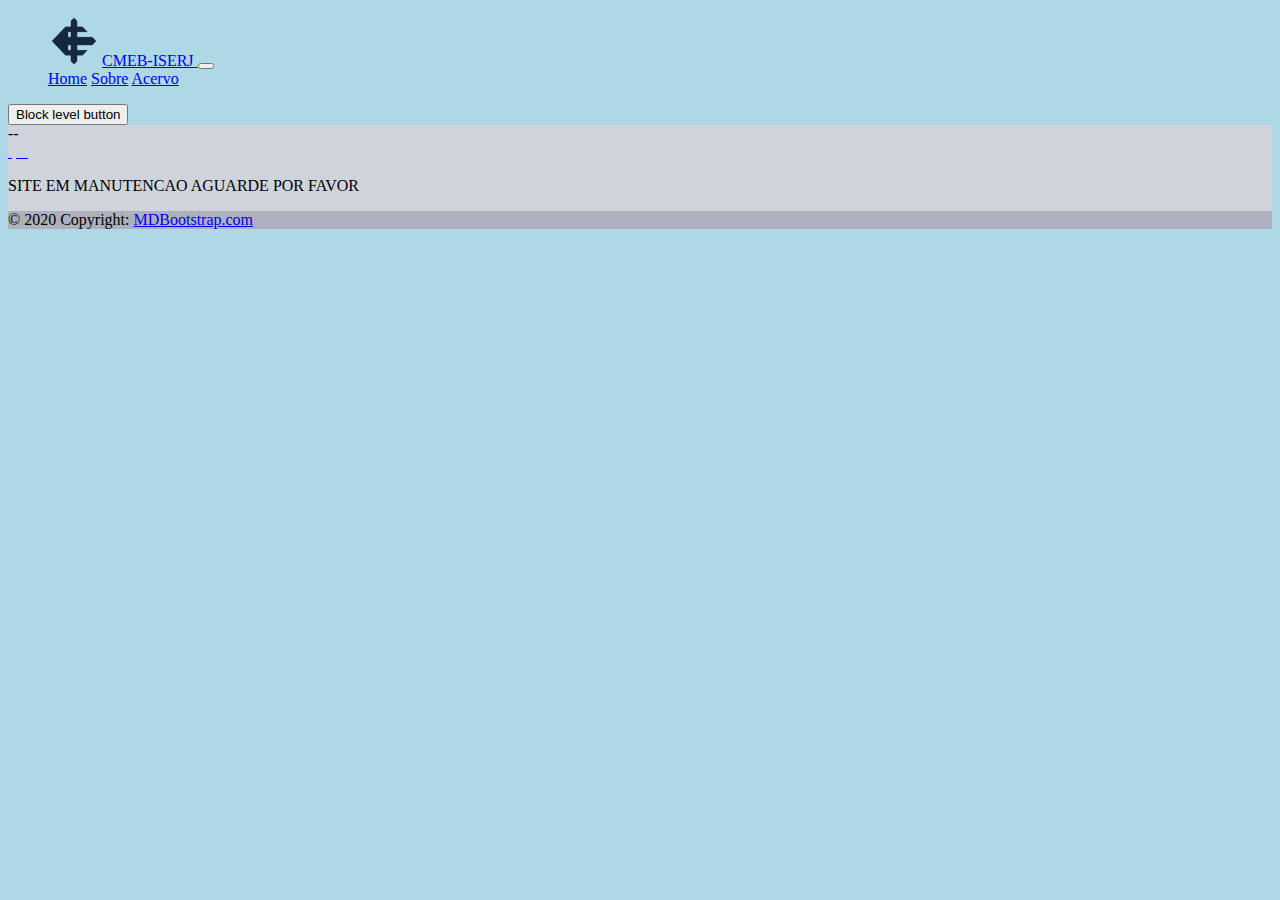
==== cmeb/acervo.html @ 2cf6766f "Add files via upload" ====
<!doctype html>
<html lang="en">
      <!-- req do bootstrap -->
    <meta charset="utf-8">
    <meta name="viewport" content="width=device-width, initial-scale=1">

    <!-- req do css do bootstrap -->
    <link href="https://cdn.jsdelivr.net/npm/bootstrap@5.1.0/dist/css/bootstrap.min.css" rel="stylesheet" integrity="sha384-KyZXEAg3QhqLMpG8r+8fhAXLRk2vvoC2f3B09zVXn8CA5QIVfZOJ3BCsw2P0p/We" crossorigin="anonymous">

    <!-- req do js do boostrap-->
    <script src="https://cdn.jsdelivr.net/npm/bootstrap@5.1.0/dist/js/bootstrap.bundle.min.js" integrity="sha384-U1DAWAznBHeqEIlVSCgzq+c9gqGAJn5c/t99JyeKa9xxaYpSvHU5awsuZVVFIhvj" crossorigin="anonymous"></script>

  <head>
<link rel="stylesheet" href="style.css">
<nav class="navbar navbar-expand-lg navbar-light bg-light">
  <div class="container-fluid">
    <ul class="navbar-nav mx-auto">
    <img src="images/5.png" width="50" height="50"> <a  class="navbar-brand" href="#">CMEB-ISERJ </a> 
     <button class="navbar-toggler" type="button" data-bs-toggle="collapse" data-bs-target="#navbarNavAltMarkup" aria-controls="navbarNavAltMarkup" aria-expanded="false" aria-label="Toggle navigation">
      <span class="navbar-toggler-icon"></span>
    </button>
    <div class="collapse navbar-collapse" id="navbarNavAltMarkup">
      <div class="navbar-nav">
        <a class="nav-link active" aria-current="page" href="/index.html">Home</a>
        <a class="nav-link" href="/home.html">Sobre</a>
        <a class="nav-link" href="#">Acervo</a>
      </div>
    </div>
  </div>
</nav>
  </head>
<body>
<button type="button" class="btn btn-primary btn-lg btn-block">Block level button</button>





</body>

  <!-- Footer -->
<footer class="bg-dark text-center text-white" style="background-color: rgba(206, 211, 220, 1.0);">
  <!-- Grid container -->--
  <div class="container p-4">
    <!-- Section: Social media -->
    <section class="mb-4">
      <!-- Facebook -->
      <a class="btn btn-outline-light btn-floating m-1" href="#!" role="button"
        >  <img src="">
      </a>

      <!-- Twitter -->
      <a class="btn btn-outline-light btn-floating m-1" href="#!" role="button"
        > <img src=""></a>

      <!-- Google -->
      <a class="btn btn-outline-light btn-floating m-1" href="#!" role="button"
        > <img src=""> </a>

      <!-- Instagram -->
      <a class="btn btn-outline-light btn-floating m-1" href="#!" role="button"
        > <img src=""> </a>

      <!-- Linkedin -->
      <a class="btn btn-outline-light btn-floating m-1" href="#!" role="button"
        > <img src=""> </a>

      <!-- Github -->
      <a class="btn btn-outline-light btn-floating m-1" href="#!" role="button"
        > <img src=""> </a>
    </section>
    <!-- Section: Social media -->

    
        

    <!-- Section: Text -->
    <section class="mb-4">
      <p>
       SITE EM MANUTENCAO AGUARDE POR FAVOR
      </p>
    </section>
   <!-- Section: Text -->



        <!--Grid column-->
      </div>
      <!--Grid row-->
    </section>
    <!-- Section: Links -->
  </div>
  <!-- Grid container -->

  <!-- Copyright -->
  <div class="text-center p-3" style="background-color: rgba(46, 45, 66, 0.2);">
    © 2020 Copyright:
    <a class="text-white" href="https://mdbootstrap.com/">MDBootstrap.com</a>
  </div>
  <!-- Copyright -->
</footer>
<!-- Footer -->
</html>
---- cmeb/style.css ----
body {
  background-color: lightblue;
}



.container-fluid {
	padding:0;
}

#carousel1 .carousel-inner, #carousel1 .carousel-item {
	height: 80vh
}
#carousel1 .carousel-caption p {
	font-size: 30px;
	text-align: left;
	color: #1285EA;
}
#carousel1 .carousel-caption h5{
	font-size: 40px;
	text-align: left;
	color: #E6E2EB;
	-webkit-text-stroke: 1px black;
}
#carousel1 .carousel-item{
	background-image: radial-gradient (circle, black, transparent);
}
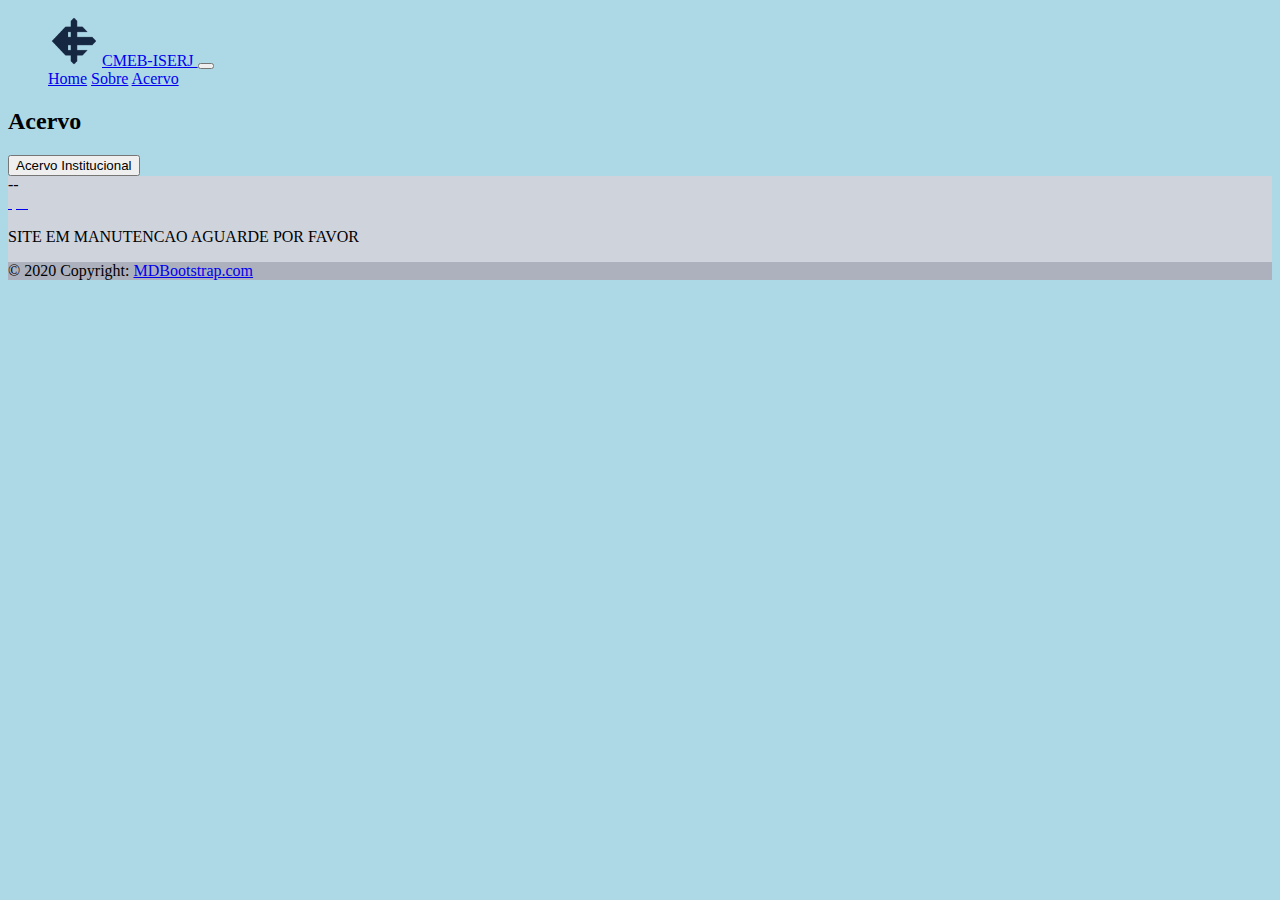
==== commit b3ea84cc: "Add files via upload" ====
--- a/cmeb/acervo.html
+++ b/cmeb/acervo.html
@@ -28,14 +28,17 @@
     </div>
   </div>
 </nav>
+<link rel="stylesheet" href="style.css">
   </head>
 <body>
-<button type="button" class="btn btn-primary btn-lg btn-block">Block level button</button>
+<div class="text-left">
+<h2>Acervo</h2>
+</div>
+<div class="button-center">
+<button type="button" class="btn btn-primary btn-lg btn-block" onclick="location.href = 'https://drive.google.com/drive/folders/11WTdbbZ9JIPZecVpGiTLIpYyoN-ZfVdE?usp=sharing';" >Acervo Institucional</button>
 
 
-
-
-
+</div>
 </body>
 
   <!-- Footer -->
